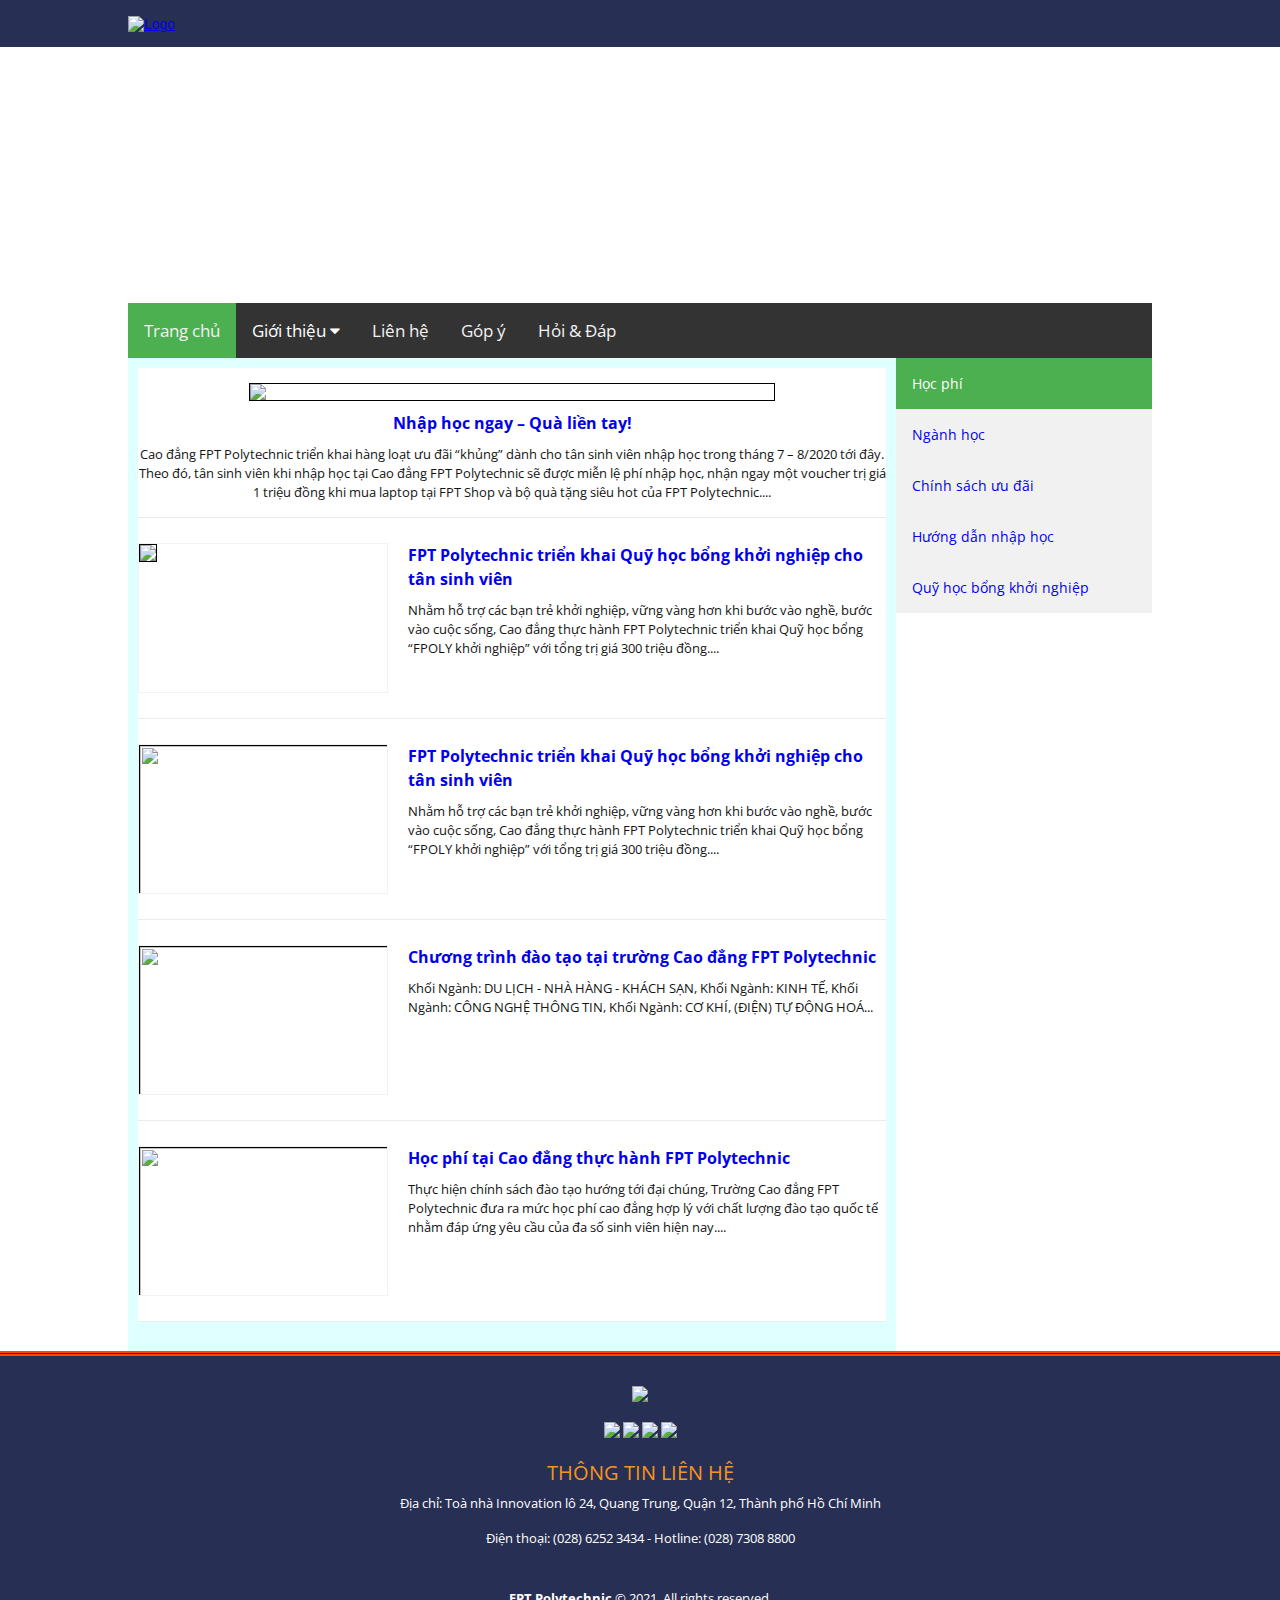
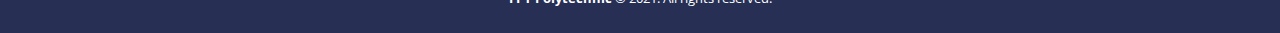
==== index.html @ 2bb1f350 "Update index.html" ====
<!DOCTYPE html>
<html lang="en">
<head>
    <meta charset="UTF-8">
    <meta name="viewport" content="width=device-width, initial-scale=1.0">
	<meta http-equiv="cache-control" content="no-cache">
    <meta http-equiv="expires" content="0">
    <meta http-equiv="pragma" content="no-cache">
    <!-- Meta Icon -->
    <link href='https://www.hoangduy.my.id/favicon.ico' rel='icon' type='image/x-icon'/>
    <!-- Meta Link -->
    <link href='https://hoangduyit.me' rel='canonical'/>
    <link href='https://hoangduyit.me' hreflang='x-default' rel='alternate'/>
    <title>Assignment</title>
    <link href="style.css?v=180120211" rel="stylesheet">
    <link rel="stylesheet" href="https://cdnjs.cloudflare.com/ajax/libs/font-awesome/4.7.0/css/font-awesome.min.css">
</head>
<body>
<header id="myHeader">
    <div class="bg_hd">
        <div class="container">
            <div class="logo_header">
                <a href="index.html"><img alt="Logo" src="images/logo-trang.png" class="logo" /></a>
            </div>
            <div id="wrap">
                <form action="" autocomplete="on">
                <input id="search" name="search" type="text" placeholder="Bạn tìm kiếm gì?">
                <input id="search_submit" value="Search" type="submit">
                </form>
            </div>
        </div>
    </div>
</header>
<div class="container">
    <div class="header"></div>
    <div class="topnav" id="myTopnav">
        <a href="index.html" class="active">Trang chủ</a>
        <div class="dropdown">
            <button class="dropbtn">Giới thiệu <i class="fa fa-caret-down"></i></button>
            <div class="dropdown-content">
                <a href="about.html">Giới thiệu chung</a>
                <a href="diagram.html">Sơ đồ tổ chức</a>
                <a href="library.html">Thư viện</a>
            </div>
        </div>
        <a href="contact.html">Liên hệ</a>
        <a href="feedback.html">Góp ý</a>
        <a href="faq.html">Hỏi & Đáp</a>
        <a href="javascript:void(0);" style="font-size:15px;" class="icon" onclick="menuFunction()">&#9776;</a>
    </div>
    <div class="article">
        <div class="content">
            <div class="post-article" style="padding: 15px 0px;">
                <div class="mask1">
                    <div class="thumb1">
                        <a href="chinh-sach-uu-dai.html"><img class="image" src="images/CoverFB.png"/></a>
                    </div>
                    <div class="list-post" style="width: 100%;margin-left: 0px;text-align: center;">
                        <div class="title" style="padding: 10px 0 0 0;"><a href="chinh-sach-uu-dai.html">Nhập học ngay – Quà liền tay!</a></div>
                        <div class="desc">
                            <div class="bbWrapper">Cao đẳng FPT Polytechnic triển khai hàng loạt ưu đãi “khủng” dành cho tân sinh viên nhập học trong tháng 7 – 8/2020 tới đây.
                                                Theo đó, tân sinh viên khi nhập học tại Cao đẳng FPT Polytechnic sẽ được miễn lệ phí nhập học, nhận ngay một voucher trị giá 1 triệu đồng khi mua laptop tại FPT Shop và bộ quà tặng siêu hot của FPT Polytechnic....</div>
                        </div>
                    </div>
                </div>
            </div>
            <div class="post-article">
                <div class="mask">
                    <div class="thumb">
                        <a href="quy-hoc-bong.html"><img class="image" src="images/hocbong.jpg"/></a>
                    </div>
                    <div class="list-post">
                        <div class="title"><a href="quy-hoc-bong.html">FPT Polytechnic triển khai Quỹ học bổng khởi nghiệp cho tân sinh viên</a></div>
                        <div class="desc">
                            <div class="bbWrapper">Nhằm hỗ trợ các bạn trẻ khởi nghiệp, vững vàng hơn khi bước vào nghề, bước vào cuộc sống, Cao đẳng thực hành FPT Polytechnic triển khai Quỹ học bổng “FPOLY khởi nghiệp” với tổng trị giá 300 triệu đồng....</div>
                        </div>
                    </div>
                </div>
            </div>
            <div class="post-article">
                <div class="mask">
                    <div class="thumb">
                        <a href="huong-dan-nhap-hoc.html"><img class="image" style="height: 150px;" src="images/hdannhoc1.png"/></a>
                    </div>
                    <div class="list-post">
                        <div class="title"><a href="huong-dan-nhap-hoc.html">FPT Polytechnic triển khai Quỹ học bổng khởi nghiệp cho tân sinh viên</a></div>
                        <div class="desc">
                            <div class="bbWrapper">Nhằm hỗ trợ các bạn trẻ khởi nghiệp, vững vàng hơn khi bước vào nghề, bước vào cuộc sống, Cao đẳng thực hành FPT Polytechnic triển khai Quỹ học bổng “FPOLY khởi nghiệp” với tổng trị giá 300 triệu đồng....</div>
                        </div>
                    </div>
                </div>
            </div>
            <div class="post-article">
                <div class="mask">
                    <div class="thumb">
                        <a href="nganh-hoc.html"><img class="image" style="height: 150px;" src="images/nganhhoc1.jpg"/></a>
                    </div>
                    <div class="list-post">
                        <div class="title"><a href="nganh-hoc.html">Chương trình đào tạo tại trường Cao đẳng FPT Polytechnic</a></div>
                        <div class="desc">
                            <div class="bbWrapper">Khối Ngành: DU LỊCH - NHÀ HÀNG - KHÁCH SẠN, Khối Ngành: KINH TẾ, Khối Ngành: CÔNG NGHỆ THÔNG TIN, Khối Ngành: CƠ KHÍ, (ĐIỆN) TỰ ĐỘNG HOÁ...</div>
                        </div>
                    </div>
                </div>
            </div>
            <div class="post-article">
                <div class="mask">
                    <div class="thumb">
                        <a href="nganh-hoc.html"><img class="image" style="height: 150px;" src="images/hocphi.jpg"/></a>
                    </div>
                    <div class="list-post">
                        <div class="title"><a href="nganh-hoc.html">Học phí tại Cao đẳng thực hành FPT Polytechnic</a></div>
                        <div class="desc">
                            <div class="bbWrapper">Thực hiện chính sách đào tạo hướng tới đại chúng, Trường Cao đẳng FPT Polytechnic đưa ra mức học phí cao đẳng hợp lý với chất lượng đào tạo quốc tế nhằm đáp ứng yêu cầu của đa số sinh viên hiện nay....</div>
                        </div>
                    </div>
                </div>
            </div>
            <br/><div id="fb-root"></div>
<script async defer crossorigin="anonymous" src="https://connect.facebook.net/vi_VN/sdk.js#xfbml=1&version=v9.0&appId=718808778602748&autoLogAppEvents=1" nonce="jPSbvKZ4"></script>
<div class="fb-like" data-href="https://hoangduyit.me/" data-width="" data-layout="standard" data-action="like" data-size="small" data-share="true"></div>
        </div>
    </div>
    <div class="aside">
        <div class="sidebar">
            <a class="active" href="hoc-phi.html">Học phí</a>
            <a href="nganh-hoc.html">Ngành học</a>
            <a href="chinh-sach-uu-dai.html">Chính sách ưu đãi</a>
            <a href="huong-dan-nhap-hoc.html">Hướng dẫn nhập học</a>
            <a href="quy-hoc-bong.html">Quỹ học bổng khởi nghiệp</a>
        </div>
    </div>
</div>
<div class="container">
</div>
    <div class="footer">
            <p><img src="images/logo-trang.png"/></p>
            <div style="margin-top: 10px;">
                <span>
                    <a href="https://www.facebook.com/fpt.poly">
                    <img src="images/ico-fb-landing.png"/></a>
                </span>
                <span>
                    <a href="https://www.youtube.com/channel/UCHXm-vzOfAuLucVBKDUfhvQ">
                    <img src="images/ico-youtube-landing.png"/></a>
                </span>
                <span>
                <a href="http://vi.wikipedia.org/wiki/Tr%C6%B0%E1%BB%9Dng_Cao_%C4%91%E1%BA%B3ng_Th%E1%BB%B1c_h%C3%A0nh_FPT">
                    <img src="images/ico-wiki-landing.png"/></a>
                </span>
                <span><a href="https://plus.google.com/105027270805907603343/posts?prsrc=3">
                    <img src="images/ico-google-landing.png"/></a>
                </span>
            </div>
            <div style="color: #f7941d; font-size: 20px; margin-top: 10px; padding-top: 10px;">THÔNG TIN LIÊN HỆ</div>
            <p style="text-align: center;">Địa chỉ: Toà nhà Innovation lô 24, Quang Trung, Quận 12, Thành phố Hồ Chí Minh</p>
            <p style="text-align: center;">Điện thoại: (028) 6252 3434 - Hotline: (028) 7308 8800</p>
			<br/><p><b>FPT Polytechnic</b> © 2021. All rights reserved.</p>
    </div>
    <button onclick="topFunction()" id="myBtn" title="Go to top"><i class="fa fa-chevron-circle-up"></i></button>
    <script src="style.js" type="text/javascript"></script>

    <!-- Load Facebook SDK for JavaScript -->
    <div id="fb-root"></div>
    <script>
    window.fbAsyncInit = function() {
    FB.init({
        xfbml            : true,
        version          : 'v9.0'
    });
    };
    (function(d, s, id) {
        var js, fjs = d.getElementsByTagName(s)[0];
        if (d.getElementById(id)) return;
        js = d.createElement(s); js.id = id;
        js.src = 'https://connect.facebook.net/vi_VN/sdk/xfbml.customerchat.js';
        fjs.parentNode.insertBefore(js, fjs);
    }(document, 'script', 'facebook-jssdk'));</script>
    <!-- Your Chat Plugin code -->
    <div class="fb-customerchat"
        attribution=setup_tool
        page_id="107378617301481"
        theme_color="#0A7CFF"
        logged_in_greeting="Xin chào! Làm thế nào chúng tôi có thể giúp bạn?"
        logged_out_greeting="Xin chào! Làm thế nào chúng tôi có thể giúp bạn?">
    </div>
</body>
</html>
---- style.css ----
@import url('https://fonts.googleapis.com/css2?family=Open+Sans&display=swap');
body {
    font-family: Roboto, 'Open Sans', Arial, Helvetica, sans-serif;
    position: relative;
    font-size: 14px;
    font-weight: 400;
    font-style: normal;
    margin: 0;
    padding: 0;
}
p {
    padding: 5px;
    margin: 5px;
}
#myHeader{
    box-sizing: border-box;
    color: #212529;
    font-family: Montserrat, sans-serif;
    font-size: 14px;
}
.bg_hd{
    background: #272F54;
    color: white;
    padding: 15px 0px;
}
.logo_header{
    display: inline-block;
}
.logo{
    height: 55px;
    max-width: 100%;
    vertical-align: middle;
}
.container {
    max-width: 100%;
    padding-right: 10%;
    padding-left: 10%;
    margin-right: auto;
    margin-left: auto;
    margin: 0 auto;
    box-sizing: border-box;
}
.header {
    width: 100%;
    height: 0px;
    background-image: url('images/banner.png');
    background-size: 100% 100%;
    padding-bottom: 25%;
}
.article {
    min-height: 400px;
    width: 75%;
    background-color: lightcyan;
    float: left;
}
.article img {
    width: 100%;
    background-color: white;
}
.aside {
    min-height: 450px;
    width: 25%;
    float: right;
}
iframe[name=page] {
    width: 100%;
    min-height: 400px;
}
.topnav {
    overflow: hidden;
    background-color: #333;
}
.topnav a {
    float: left;
    display: block;
    color: #f2f2f2;
    text-align: center;
    padding: 16px;
    text-decoration: none;
    font-size: 17px;
}
.active {
    background-color: #4CAF50;
    color: white;
}
.topnav .icon {
    display: none;
}
.dropdown {
    float: left;
    overflow: hidden;
}
.dropdown .dropbtn {
    font-size: 17px;    
    border: none;
    color: white;
    padding: 16px;
    background-color: inherit;
    font-family: inherit;
    cursor: pointer;
}
.dropdown-content {
    display: none;
    position: absolute;
    background-color: #f9f9f9;
    min-width: 160px;
    box-shadow: 0px 8px 16px 0px rgba(0,0,0,0.2);
    z-index: 1;
}
.dropdown-content a {
    float: none;
    color: black;
    padding: 12px 16px;
    text-decoration: none;
    display: block;
    text-align: left;
}
.topnav a:hover, .dropdown:hover .dropbtn {
    background-color: #555;
    color: white;
}
.dropdown-content a:hover {
    background-color: #ddd;
    color: black;
}
.dropdown:hover .dropdown-content {
    display: block;
}
.sidebar {
    margin: 0;
    padding: 0;
    background-color: #f1f1f1;
    height: 100%;
    overflow: auto;
}
.sidebar a {
    display: block;
    padding: 16px;
    text-decoration: none;
}
.sidebar a:hover:not(.active) {
    background-color: #555;
    color: white;
}
input[type=text], select, textarea {
    width: 100%;
    padding: 12px;
    border: 1px solid #ccc;
    margin-top: 6px;
    margin-bottom: 15px;
    resize: vertical;
}
input[type=submit] {
    background-color: #4CAF50;
    color: white;
    padding: 12px 20px;
    border: none;
    cursor: pointer;
}
input[type=submit]:hover {
    background-color: #45a049;
}
.contact {
    padding: 10px;
}
.column {
    float: left;
    width: 45%;
    margin-top: 6px;
    padding: 10px;
}
@media screen and (max-width: 600px) {
    .topnav a:not(:first-child), .dropdown .dropbtn {display: none;}
    .topnav a.icon {float: right;display: block;}
    .sidebar a {text-align: center;float: none;}
}
@media screen and (max-width: 600px) {
    .topnav.responsive {position: relative;}
    .topnav.responsive .icon {position: absolute;right: 0;top: 0;}
    .topnav.responsive a {float: none;display: block;text-align: left;}
    .topnav.responsive .dropdown {float: none;}
    .topnav.responsive .dropdown-content {position: relative;}
    .topnav.responsive .dropdown .dropbtn {display: block;width: 100%;text-align: left;}
    .sidebar {width: 100%;height: auto;position: relative;}
    div.content {margin-left: 0;}
    .column, input[type=submit] {width: 80%;margin-top: 0;}
}
.content{
    padding: 5px;
    margin: 5px;
    background-color: lightcyan;
}
.content .image {
    border: 1px solid black;
    transition: .5s ease;
}
.content .image:hover {
    opacity: 0.8;
}
.center {
    display: block;
    margin-left: auto;
    margin-right: auto;
    width: 50%;
}
table {
    margin: 0 0 1.5em;
    width: 100%;
    border-collapse: collapse;
    border-spacing: 0;
}
.entry-title-kn{
    clear: both;
    font-size: 16px;
    padding-left: 15px;
}
.nganh-hoc{
    float: left;
    margin-bottom: 30px;
    min-height: 1px;
    position: relative;
    width: 295px;
}
.entry-title{
    margin: 0px;
    padding-bottom: 7px;
    padding-top: 5px;
}
.entry-thumb img{
    object-fit: cover;
    width: 95%;
}
.post-article{
    width: 100%;
    background-color: white;
    border-bottom: 1px solid rgb(235, 235, 235);
    box-sizing: border-box;
    color: #141414;
    font-size: 15px;
    margin-bottom: 0px;
    padding: 25px 0px;
    position: relative;
}
.mask{
    box-sizing: border-box;
    display: flex;
    flex-wrap: wrap;
}
.thumb{
    border: 1px solid rgba(0, 0, 0, 0.05);
    box-sizing: border-box;
    height: 150px;
    overflow: hidden;
    position: relative;
    width: 250px;
}
.thumbnail img{
    background-position: center center;
    background-size: cover;
    box-sizing: border-box;
    position: absolute;
}
.thumb1 img{
    display: block;
    margin-left: auto;
    margin-right: auto;
    width: 70%;
}
.list-post{
    box-sizing: border-box;
    margin-left: 20px;
    margin-top: 0px;
    width: calc((100% - 250px) - 20px);
}
.title{
    color: slateblue;
    box-sizing: border-box;
    font-size: 16px;
    font-weight: 700;
    line-height: 24px;
}
.title a{
    text-decoration: none;
}
.desc{
    box-sizing: border-box;
    font-size: 13px;
    line-height: 19px;
    margin-top: 10px;
}
.bbWrapper{
    box-sizing: border-box;
}
#myBtn {
    display: none;
    position: fixed;
    bottom: 20px;
    right: 30px;
    z-index: 99;
    font-size: 18px;
    border: none;
    outline: none;
    background-color: red;
    color: white;
    cursor: pointer;
    padding: 15px;
    border-radius: 4px;
}
#myBtn:hover {
    background-color: #555;
}
.footer {
    text-align: center;
    font-size: 13px;
    line-height: 20px;
    color: white;
    border-top: 5px double orangered;
    background-color: #272F54;
    clear: both;
    padding-top: 20px;
    padding-bottom: 15px;
}
.bg_hd .container #wrap {
    display: inline-block;
    position: relative;
    float: right;
    padding: 0;
}
.bg_hd .container input[type="text"] {
    height: 40px;
    font-size: 17px;
    display: inline-block;
    border: none;
    outline: none;
    color: #fff;
    padding: 3px;
    padding-right: 60px;
    position: absolute;
    top: 0;
    right: 0;
    background: none;
    z-index: 3;
    transition: width .4s cubic-bezier(0.000, 0.795, 0.000, 1.000);
    cursor: pointer;
}
.bg_hd .container input[type="text"]:focus:hover {
    border-bottom: 1px solid #BBB;
}
.bg_hd .container input[type="text"]:focus {
    width: 250px;
    z-index: 1;
    border-bottom: 1px solid #BBB;
    cursor: text;
}
.bg_hd .container input[type="submit"] {
    height: 55px;
    width: 63px;
    display: inline-block;
    color:red;
    float: right;
    background: url(images/search.png) center center no-repeat;
    text-indent: -10000px;
    border: none;
    position: absolute;
    top: 0;
    right: 0;
    z-index: 2;
    cursor: pointer;
    opacity: 0.4;
    transition: opacity .4s ease;
    border-radius: 5px;
}
.bg_hd .container input[type="submit"]:hover {
    opacity: 0.8;
}
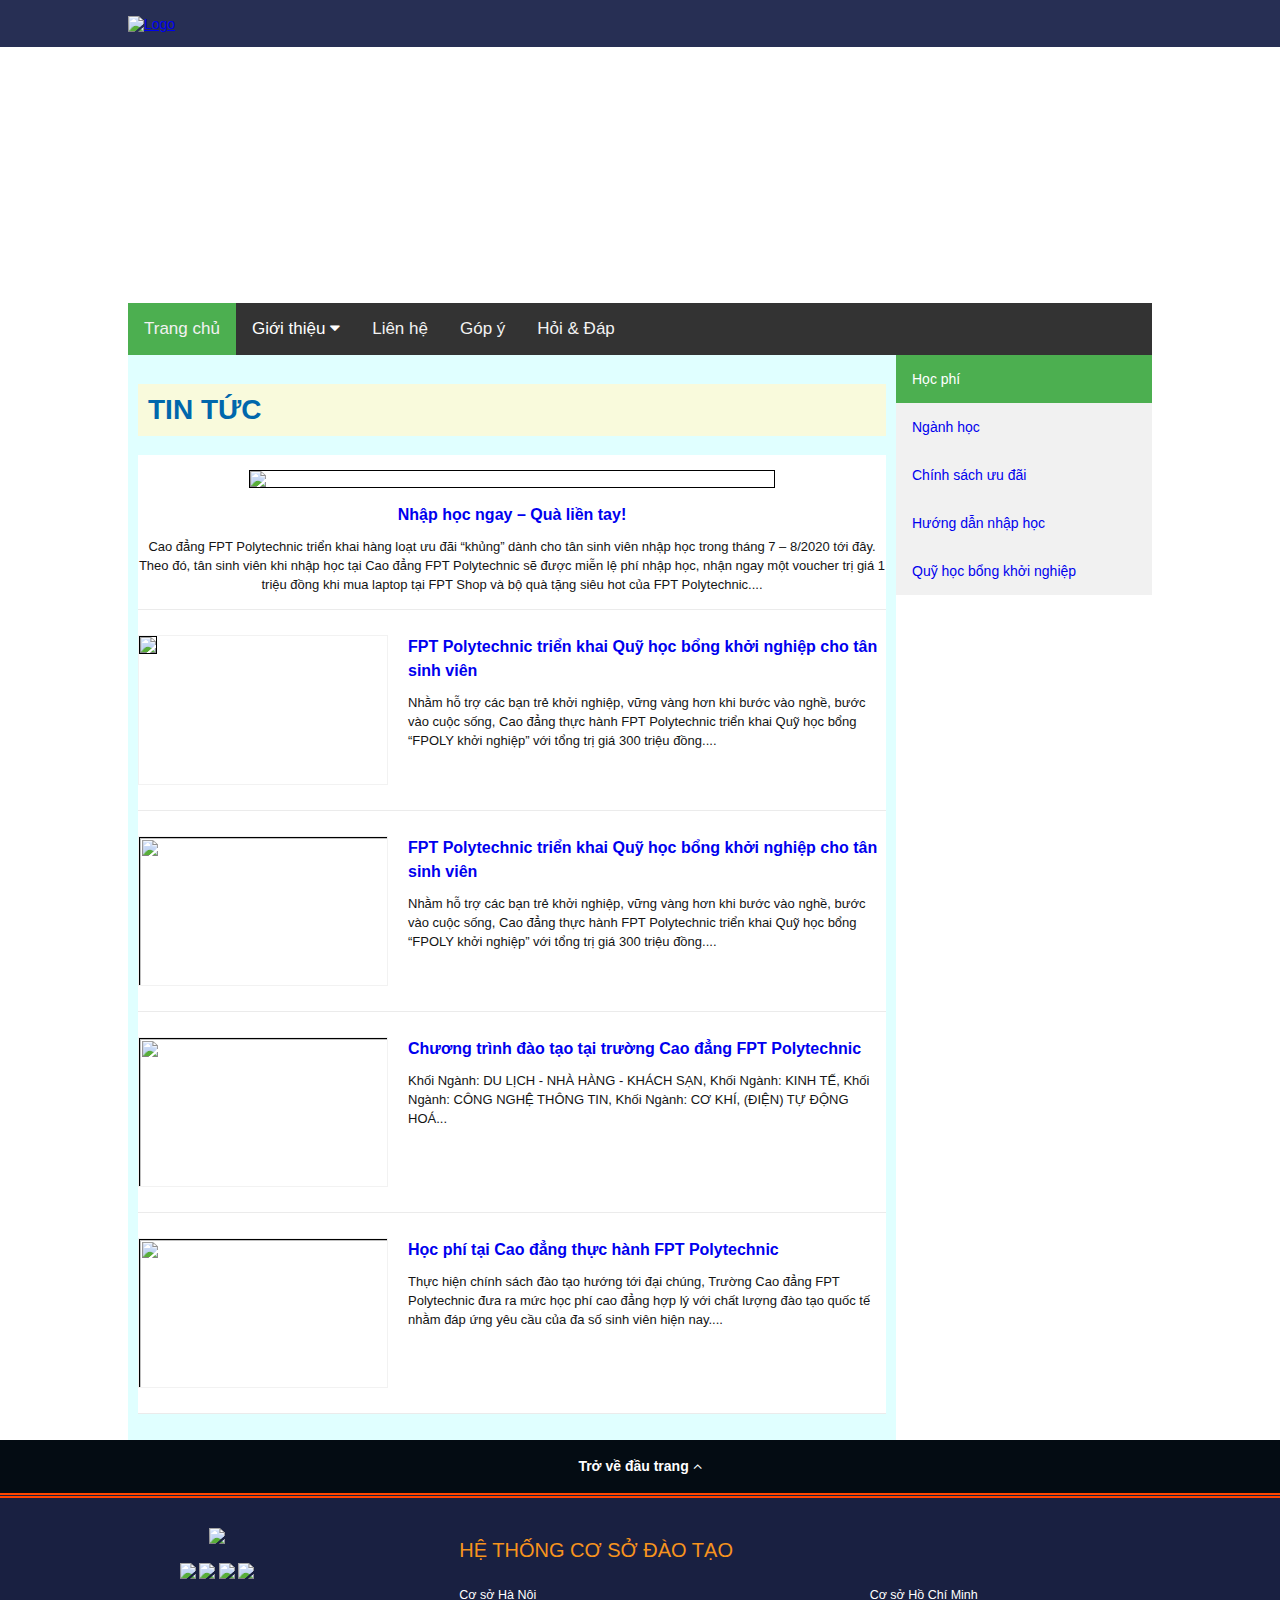
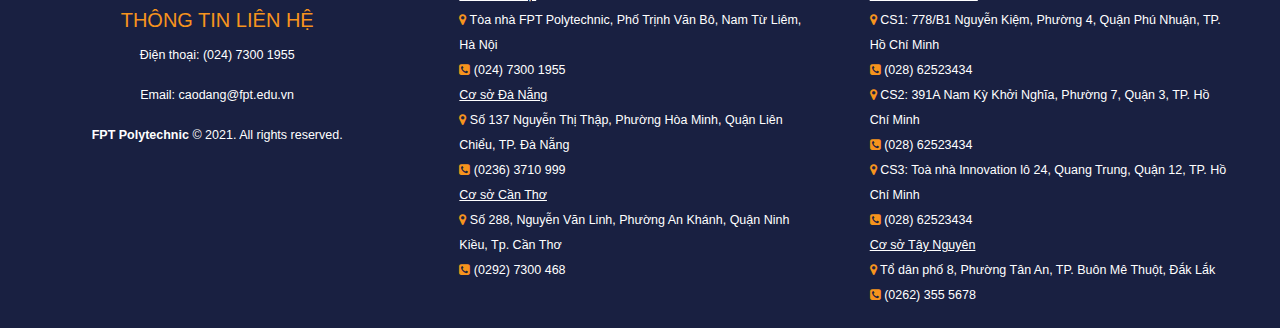
==== commit 24de4adf: "Change file" ====
--- a/index.html
+++ b/index.html
@@ -3,17 +3,20 @@
 <head>
     <meta charset="UTF-8">
     <meta name="viewport" content="width=device-width, initial-scale=1.0">
-	<meta http-equiv="cache-control" content="no-cache">
+    <title>Assignment</title>
+    <meta http-equiv="cache-control" content="no-cache">
     <meta http-equiv="expires" content="0">
     <meta http-equiv="pragma" content="no-cache">
     <!-- Meta Icon -->
-    <link href='https://www.hoangduy.my.id/favicon.ico' rel='icon' type='image/x-icon'/>
+    <link href="https://www.hoangduy.my.id/favicon.ico" rel="icon" type="image/x-icon"/>
     <!-- Meta Link -->
-    <link href='https://hoangduyit.me' rel='canonical'/>
-    <link href='https://hoangduyit.me' hreflang='x-default' rel='alternate'/>
-    <title>Assignment</title>
-    <link href="style.css?v=180120211" rel="stylesheet">
+    <link href="https://hoangduyit.me" rel="canonical"/>
+    <link href="https://hoangduyit.me" hreflang="x-default" rel="alternate"/>
+    <link href="style.css?v=19012021" rel="stylesheet">
     <link rel="stylesheet" href="https://cdnjs.cloudflare.com/ajax/libs/font-awesome/4.7.0/css/font-awesome.min.css">
+    <link rel="stylesheet" href="https://cdnjs.cloudflare.com/ajax/libs/hover.css/2.3.1/css/hover-min.css">
+    <script src="https://cdnjs.cloudflare.com/ajax/libs/jquery/3.5.1/jquery.min.js"></script>
+    <script src="style.js" type="text/javascript"></script>
 </head>
 <body>
 <header id="myHeader">
@@ -32,31 +35,32 @@
     </div>
 </header>
 <div class="container">
-    <div class="header"></div>
+    <div class="header hvr-underline-from-center"></div>
     <div class="topnav" id="myTopnav">
-        <a href="index.html" class="active">Trang chủ</a>
+        <a href="index.html" class="active hvr-underline-from-left">Trang chủ</a>
         <div class="dropdown">
-            <button class="dropbtn">Giới thiệu <i class="fa fa-caret-down"></i></button>
+            <button class="dropbtn hvr-underline-from-left">Giới thiệu <i class="fa fa-caret-down"></i></button>
             <div class="dropdown-content">
-                <a href="about.html">Giới thiệu chung</a>
-                <a href="diagram.html">Sơ đồ tổ chức</a>
-                <a href="library.html">Thư viện</a>
-            </div>
-        </div>
-        <a href="contact.html">Liên hệ</a>
-        <a href="feedback.html">Góp ý</a>
-        <a href="faq.html">Hỏi & Đáp</a>
+                <a class="hvr-overline-from-right" href="about.html">Giới thiệu chung</a>
+                <a class="hvr-overline-from-right" href="diagram.html">Sơ đồ tổ chức</a>
+                <a class="hvr-overline-from-right" href="library.html">Thư viện</a>
+            </div>
+        </div>
+        <a class="hvr-underline-from-left" href="contact.html">Liên hệ</a>
+        <a class="hvr-underline-from-left" href="feedback.html">Góp ý</a>
+        <a class="hvr-underline-from-left" href="faq.html">Hỏi & Đáp</a>
         <a href="javascript:void(0);" style="font-size:15px;" class="icon" onclick="menuFunction()">&#9776;</a>
     </div>
     <div class="article">
         <div class="content">
+            <h1 style="text-transform: uppercase;background-color: #f9fadc;padding: 10px;color: #0067ac !important;">Tin tức</h1>
             <div class="post-article" style="padding: 15px 0px;">
                 <div class="mask1">
                     <div class="thumb1">
-                        <a href="chinh-sach-uu-dai.html"><img class="image" src="images/CoverFB.png"/></a>
+                        <a href="chinh-sach-uu-dai.html"><img class="image hvr-grow" src="images/CoverFB.png"/></a>
                     </div>
                     <div class="list-post" style="width: 100%;margin-left: 0px;text-align: center;">
-                        <div class="title" style="padding: 10px 0 0 0;"><a href="chinh-sach-uu-dai.html">Nhập học ngay – Quà liền tay!</a></div>
+                        <div class="title" style="padding: 15px 0 0 0;"><a href="chinh-sach-uu-dai.html">Nhập học ngay – Quà liền tay!</a></div>
                         <div class="desc">
                             <div class="bbWrapper">Cao đẳng FPT Polytechnic triển khai hàng loạt ưu đãi “khủng” dành cho tân sinh viên nhập học trong tháng 7 – 8/2020 tới đây.
                                                 Theo đó, tân sinh viên khi nhập học tại Cao đẳng FPT Polytechnic sẽ được miễn lệ phí nhập học, nhận ngay một voucher trị giá 1 triệu đồng khi mua laptop tại FPT Shop và bộ quà tặng siêu hot của FPT Polytechnic....</div>
@@ -67,7 +71,7 @@
             <div class="post-article">
                 <div class="mask">
                     <div class="thumb">
-                        <a href="quy-hoc-bong.html"><img class="image" src="images/hocbong.jpg"/></a>
+                        <a href="quy-hoc-bong.html"><img class="image hvr-grow" src="images/hocbong.jpg"/></a>
                     </div>
                     <div class="list-post">
                         <div class="title"><a href="quy-hoc-bong.html">FPT Polytechnic triển khai Quỹ học bổng khởi nghiệp cho tân sinh viên</a></div>
@@ -80,7 +84,7 @@
             <div class="post-article">
                 <div class="mask">
                     <div class="thumb">
-                        <a href="huong-dan-nhap-hoc.html"><img class="image" style="height: 150px;" src="images/hdannhoc1.png"/></a>
+                        <a href="huong-dan-nhap-hoc.html"><img class="image hvr-grow" style="height: 150px;" src="images/hdannhoc1.png"/></a>
                     </div>
                     <div class="list-post">
                         <div class="title"><a href="huong-dan-nhap-hoc.html">FPT Polytechnic triển khai Quỹ học bổng khởi nghiệp cho tân sinh viên</a></div>
@@ -93,7 +97,7 @@
             <div class="post-article">
                 <div class="mask">
                     <div class="thumb">
-                        <a href="nganh-hoc.html"><img class="image" style="height: 150px;" src="images/nganhhoc1.jpg"/></a>
+                        <a href="nganh-hoc.html"><img class="image hvr-grow" style="height: 150px;" src="images/nganhhoc1.jpg"/></a>
                     </div>
                     <div class="list-post">
                         <div class="title"><a href="nganh-hoc.html">Chương trình đào tạo tại trường Cao đẳng FPT Polytechnic</a></div>
@@ -106,7 +110,7 @@
             <div class="post-article">
                 <div class="mask">
                     <div class="thumb">
-                        <a href="nganh-hoc.html"><img class="image" style="height: 150px;" src="images/hocphi.jpg"/></a>
+                        <a href="nganh-hoc.html"><img class="image hvr-grow" style="height: 150px;" src="images/hocphi.jpg"/></a>
                     </div>
                     <div class="list-post">
                         <div class="title"><a href="nganh-hoc.html">Học phí tại Cao đẳng thực hành FPT Polytechnic</a></div>
@@ -117,72 +121,111 @@
                 </div>
             </div>
             <br/><div id="fb-root"></div>
-<script async defer crossorigin="anonymous" src="https://connect.facebook.net/vi_VN/sdk.js#xfbml=1&version=v9.0&appId=718808778602748&autoLogAppEvents=1" nonce="jPSbvKZ4"></script>
-<div class="fb-like" data-href="https://hoangduyit.me/" data-width="" data-layout="standard" data-action="like" data-size="small" data-share="true"></div>
+            <script async defer crossorigin="anonymous" src="https://connect.facebook.net/vi_VN/sdk.js#xfbml=1&version=v9.0&appId=718808778602748&autoLogAppEvents=1" nonce="jPSbvKZ4"></script>
+            <div class="fb-like" data-href="https://hoangduyit.me/" data-width="" data-layout="standard" data-action="like" data-size="small" data-share="true"></div>
+
+            
         </div>
     </div>
     <div class="aside">
         <div class="sidebar">
-            <a class="active" href="hoc-phi.html">Học phí</a>
-            <a href="nganh-hoc.html">Ngành học</a>
-            <a href="chinh-sach-uu-dai.html">Chính sách ưu đãi</a>
-            <a href="huong-dan-nhap-hoc.html">Hướng dẫn nhập học</a>
-            <a href="quy-hoc-bong.html">Quỹ học bổng khởi nghiệp</a>
-        </div>
-    </div>
-</div>
-<div class="container">
-</div>
-    <div class="footer">
-            <p><img src="images/logo-trang.png"/></p>
-            <div style="margin-top: 10px;">
-                <span>
-                    <a href="https://www.facebook.com/fpt.poly">
-                    <img src="images/ico-fb-landing.png"/></a>
-                </span>
-                <span>
-                    <a href="https://www.youtube.com/channel/UCHXm-vzOfAuLucVBKDUfhvQ">
-                    <img src="images/ico-youtube-landing.png"/></a>
-                </span>
-                <span>
-                <a href="http://vi.wikipedia.org/wiki/Tr%C6%B0%E1%BB%9Dng_Cao_%C4%91%E1%BA%B3ng_Th%E1%BB%B1c_h%C3%A0nh_FPT">
-                    <img src="images/ico-wiki-landing.png"/></a>
-                </span>
-                <span><a href="https://plus.google.com/105027270805907603343/posts?prsrc=3">
-                    <img src="images/ico-google-landing.png"/></a>
-                </span>
-            </div>
-            <div style="color: #f7941d; font-size: 20px; margin-top: 10px; padding-top: 10px;">THÔNG TIN LIÊN HỆ</div>
-            <p style="text-align: center;">Địa chỉ: Toà nhà Innovation lô 24, Quang Trung, Quận 12, Thành phố Hồ Chí Minh</p>
-            <p style="text-align: center;">Điện thoại: (028) 6252 3434 - Hotline: (028) 7308 8800</p>
-			<br/><p><b>FPT Polytechnic</b> © 2021. All rights reserved.</p>
-    </div>
-    <button onclick="topFunction()" id="myBtn" title="Go to top"><i class="fa fa-chevron-circle-up"></i></button>
-    <script src="style.js" type="text/javascript"></script>
+            <a class="active hvr-bounce-to-right" href="hoc-phi.html">Học phí</a>
+            <a class="hvr-overline-reveal" href="nganh-hoc.html">Ngành học</a>
+            <a class="hvr-overline-reveal" href="chinh-sach-uu-dai.html">Chính sách ưu đãi</a>
+            <a class="hvr-overline-reveal" href="huong-dan-nhap-hoc.html">Hướng dẫn nhập học</a>
+            <a class="hvr-overline-reveal" href="quy-hoc-bong.html">Quỹ học bổng khởi nghiệp</a>
+        </div>
+    </div>
+</div>
+<div class="backtop">
+    <div><a class="back-to-top"><h4>Trở về đầu trang <i class="fa fa-angle-up" aria-hidden="true"></i></h4></a></div>
+</div>
+<div class="footer">
+    <div class="column1">
+        <p><img src="images/logo-trang.png"/></p>
+        <span>
+            <a href="https://www.facebook.com/fpt.poly">
+            <img src="images/ico-fb-landing.png"/></a>
+        </span>
+        <span>
+            <a href="https://www.youtube.com/channel/UCHXm-vzOfAuLucVBKDUfhvQ">
+            <img src="images/ico-youtube-landing.png"/></a>
+        </span>
+        <span>
+        <a href="http://vi.wikipedia.org/wiki/Tr%C6%B0%E1%BB%9Dng_Cao_%C4%91%E1%BA%B3ng_Th%E1%BB%B1c_h%C3%A0nh_FPT">
+            <img src="images/ico-wiki-landing.png"/></a>
+        </span>
+        <span><a href="https://plus.google.com/105027270805907603343/posts?prsrc=3">
+            <img src="images/ico-google-landing.png"/></a>
+        </span>
+        <div style="color: #f7941d; font-size: 20px; margin-top: 10px; padding-top: 10px;">THÔNG TIN LIÊN HỆ</div>
+        <p>Điện thoại: (024) 7300 1955</p>
+        <p>Email: caodang@fpt.edu.vn</p>
+        <p><b>FPT Polytechnic</b> © 2021. All rights reserved.</p>
+    </div>
+    <div class="column2 hidden-mobile">
+        <div class="title-column">HỆ THỐNG CƠ SỞ ĐÀO TẠO</div>
+        <div style="margin-top: 20px;">
+            <u>Cơ sở Hà Nội</u><br/>
+            <span style="text-align:justify;">
+                <i class="fa fa-map-marker" style="color: #f7941d;"></i> Tòa nhà FPT Polytechnic, Phố Trịnh Văn Bô, Nam Từ Liêm, Hà Nội<br>
+                <i class="fa fa-phone-square" style="color: #f7941d;"></i> (024) 7300 1955
+            </span>
+            <div><u style="padding-top: 10px;">Cơ sở Đà Nẵng</u></div>
+            <span style="text-align:justify;">
+                <i class="fa fa-map-marker" style="color: #f7941d;"></i> Số 137 Nguyễn Thị Thập, Phường Hòa Minh, Quận Liên Chiểu, TP. Đà Nẵng<br>
+                <i class="fa fa-phone-square" style="color: #f7941d;"></i> (0236) 3710 999
+            </span>
+            <div><u style="padding-top: 10px;">Cơ sở Cần Thơ</u></div>
+            <span style="text-align:justify;">
+                <i class="fa fa-map-marker" style="color: #f7941d;"></i> Số 288, Nguyễn Văn Linh, Phường An Khánh, Quận Ninh Kiều, Tp. Cần Thơ<br>
+                <i class="fa fa-phone-square" style="color: #f7941d;"></i> (0292) 7300 468
+            </span>
+        </div>
+    </div>
+    <div class="column3 hidden-mobile">
+        <div class="title-column" style="outline: none;text-indent: -9999px;">HỆ THỐNG CƠ SỞ ĐÀO TẠO</div>
+        <div style="margin-top: 20px;">
+            <div><u>Cơ sở Hồ Chí Minh</u></div>
+            <span style="text-align:justify;">
+                <i class="fa fa-map-marker" style="color: #f7941d;"></i> CS1: 778/B1 Nguyễn Kiệm, Phường 4, Quận Phú Nhuận, TP. Hồ Chí Minh<br>
+                <i class="fa fa-phone-square" style="color: #f7941d;"></i> (028) 62523434<br>
+                <i class="fa fa-map-marker" style="color: #f7941d;"></i> CS2: 391A Nam Kỳ Khởi Nghĩa, Phường 7, Quận 3, TP. Hồ Chí Minh<br>
+                <i class="fa fa-phone-square" style="color: #f7941d;"></i> (028) 62523434<br>
+                <i class="fa fa-map-marker" style="color: #f7941d;"></i> CS3: Toà nhà Innovation lô 24, Quang Trung, Quận 12, TP. Hồ Chí Minh<br>
+                <i class="fa fa-phone-square" style="color: #f7941d;"></i> (028) 62523434
+            </span>
+            <div><u style="padding-top: 10px;">Cơ sở Tây Nguyên</u></div>
+            <span style="text-align:justify;">
+                <i class="fa fa-map-marker" style="color: #f7941d;"></i> Tổ dân phố 8, Phường Tân An, TP. Buôn Mê Thuột, Đắk Lắk<br>
+                <i class="fa fa-phone-square" style="color: #f7941d;"></i> (0262) 355 5678
+            </span>
+        </div>
+    </div>
+</div>
+<!-- Load Facebook SDK for JavaScript -->
+<div id="fb-root"></div>
+<script>
+    window.fbAsyncInit = function() {
+        FB.init({
+            xfbml: true,
+            version: 'v9.0'
+        });
+    };
 
-    <!-- Load Facebook SDK for JavaScript -->
-    <div id="fb-root"></div>
-    <script>
-    window.fbAsyncInit = function() {
-    FB.init({
-        xfbml            : true,
-        version          : 'v9.0'
-    });
-    };
     (function(d, s, id) {
         var js, fjs = d.getElementsByTagName(s)[0];
         if (d.getElementById(id)) return;
-        js = d.createElement(s); js.id = id;
+        js = d.createElement(s);
+        js.id = id;
         js.src = 'https://connect.facebook.net/vi_VN/sdk/xfbml.customerchat.js';
         fjs.parentNode.insertBefore(js, fjs);
-    }(document, 'script', 'facebook-jssdk'));</script>
-    <!-- Your Chat Plugin code -->
-    <div class="fb-customerchat"
-        attribution=setup_tool
-        page_id="107378617301481"
-        theme_color="#0A7CFF"
-        logged_in_greeting="Xin chào! Làm thế nào chúng tôi có thể giúp bạn?"
-        logged_out_greeting="Xin chào! Làm thế nào chúng tôi có thể giúp bạn?">
-    </div>
+    }(document, 'script', 'facebook-jssdk'));
+</script>
+<!-- Your Chat Plugin code -->
+<div class="fb-customerchat" attribution=setup_tool page_id="107378617301481" theme_color="#0A7CFF"
+    logged_in_greeting="Xin chào! Làm thế nào chúng tôi có thể giúp bạn?"
+    logged_out_greeting="Xin chào! Làm thế nào chúng tôi có thể giúp bạn?">
+</div>
 </body>
 </html>--- a/style.css
+++ b/style.css
@@ -1,6 +1,6 @@
 @import url('https://fonts.googleapis.com/css2?family=Open+Sans&display=swap');
 body {
-    font-family: Roboto, 'Open Sans', Arial, Helvetica, sans-serif;
+    font-family: Roboto, Arial;
     position: relative;
     font-size: 14px;
     font-weight: 400;
@@ -169,10 +169,12 @@
     margin-top: 6px;
     padding: 10px;
 }
-@media screen and (max-width: 600px) {
+@media screen and (max-width: 400px) {
     .topnav a:not(:first-child), .dropdown .dropbtn {display: none;}
     .topnav a.icon {float: right;display: block;}
     .sidebar a {text-align: center;float: none;}
+    div.list-post{width: auto;margin-left: 0;}
+    body { font-size: 60%; }
 }
 @media screen and (max-width: 600px) {
     .topnav.responsive {position: relative;}
@@ -181,9 +183,21 @@
     .topnav.responsive .dropdown {float: none;}
     .topnav.responsive .dropdown-content {position: relative;}
     .topnav.responsive .dropdown .dropbtn {display: block;width: 100%;text-align: left;}
-    .sidebar {width: 100%;height: auto;position: relative;}
+    .sidebar a {float: left;}
     div.content {margin-left: 0;}
     .column, input[type=submit] {width: 80%;margin-top: 0;}
+    div.list-post{width: auto;margin-left: 0;text-align: center;}
+    div.list-post .title{padding-top: 10px;;}
+    .footer{display: none;text-align: center;}
+    .hidden-mobile {display: none;}
+    div.footer .column1{width: 100%;}
+    div.container{width: 100%;padding:0;}
+    div.article{width: 100%;}
+    div.aside{display: none;}
+    div.sidebar {display: block}
+    div.thumb{width: 100%;}
+    div.thumb img {display: block; margin-left: auto; margin-right: auto; width: 70%; }
+    body { font-size: 80%; }
 }
 .content{
     padding: 5px;
@@ -282,6 +296,27 @@
 .title a{
     text-decoration: none;
 }
+.title a:hover{
+    text-decoration: none;
+    background: rgba(255, 253, 160, 1);
+    background: -webkit-linear-gradient( left, #3a3d3d 0%, #97fba0 25%, #97b1fb 50%, #00ffff 100%) repeat;
+    -webkit-background-clip: text;
+    -ms-background-clip: text;
+    -moz-background-clip: text;
+    background-clip: text;
+    -webkit-text-fill-color: transparent;
+    -ms-text-fill-color: transparent;
+    -moz-text-fill-color: transparent;
+    text-emphasis-color: transparent;
+    -webkit-animation-name: masked-animation;
+    -webkit-animation-duration: 30s;
+    -webkit-animation-iteration-count: infinite;
+    -webkit-animation-timing-function: linear;
+}
+@-webkit-keyframes masked-animation {
+    0% {background-position: 0 0;}
+    100% {background-position: -8000px -3000px;}
+}
 .desc{
     box-sizing: border-box;
     font-size: 13px;
@@ -291,34 +326,46 @@
 .bbWrapper{
     box-sizing: border-box;
 }
-#myBtn {
-    display: none;
-    position: fixed;
-    bottom: 20px;
-    right: 30px;
-    z-index: 99;
-    font-size: 18px;
-    border: none;
-    outline: none;
-    background-color: red;
-    color: white;
-    cursor: pointer;
-    padding: 15px;
-    border-radius: 4px;
-}
-#myBtn:hover {
-    background-color: #555;
-}
 .footer {
+    font-size: 12.5px;
+    line-height: 25px;
+    color: white;
+    border-top: 5px double orangered;
+    background-color: #192041;
+    clear: both;
+    padding: 20px 0;
+    display: flex;
+}
+.footer .title-column{
+    color: #f7941d;
+    font-size: 20px;
+    margin-top: 10px;
+    padding-top: 10px;
+}
+.footer > img > a {
+    object-fit: cover; 
+}
+.footer .column1{
+    width: 32%;
+    padding: 0 25px;
     text-align: center;
-    font-size: 13px;
-    line-height: 20px;
-    color: white;
-    border-top: 5px double orangered;
-    background-color: #272F54;
+}
+.footer .column2{
+    width: 30%;
+    float: left;
+    padding: 0 25px;
+}
+.footer .column3{
+    width: 30%;
+    float: left;
+    padding: 0 50px 0 25px;
+}
+.footer-end{
+    background: #040c13!important;
+    color: white;
+    display: flex;
+    justify-content: center;
     clear: both;
-    padding-top: 20px;
-    padding-bottom: 15px;
 }
 .bg_hd .container #wrap {
     display: inline-block;
@@ -372,4 +419,21 @@
 }
 .bg_hd .container input[type="submit"]:hover {
     opacity: 0.8;
+}
+.backtop{
+    background: #040c13!important;
+    color: white;
+    display: flex;
+    justify-content: center;
+    clear: both;
+}
+}
+.back-to-top a{
+    color: #1a6fb7;
+    cursor: pointer;
+    text-decoration: none;
+}
+.back-to-top a:hover{
+    color: white;
+    opacity: 0.7;
 }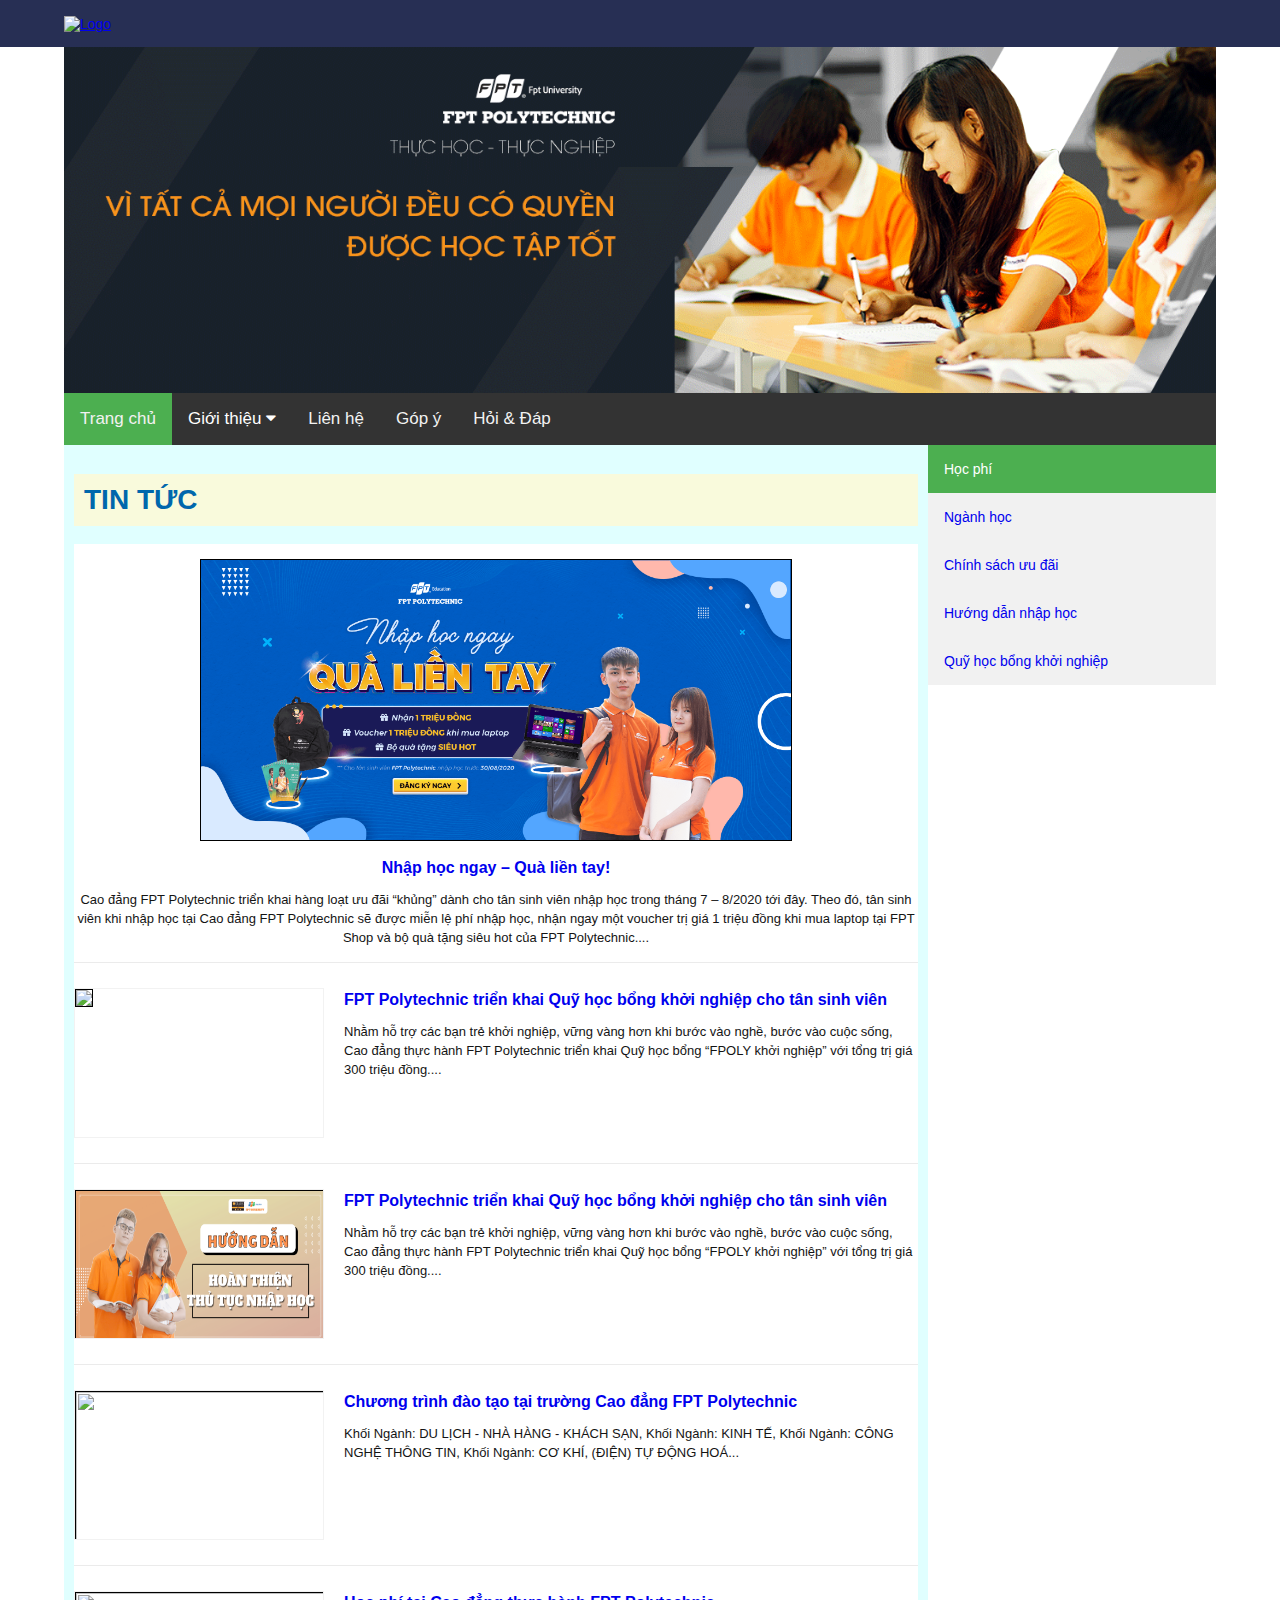
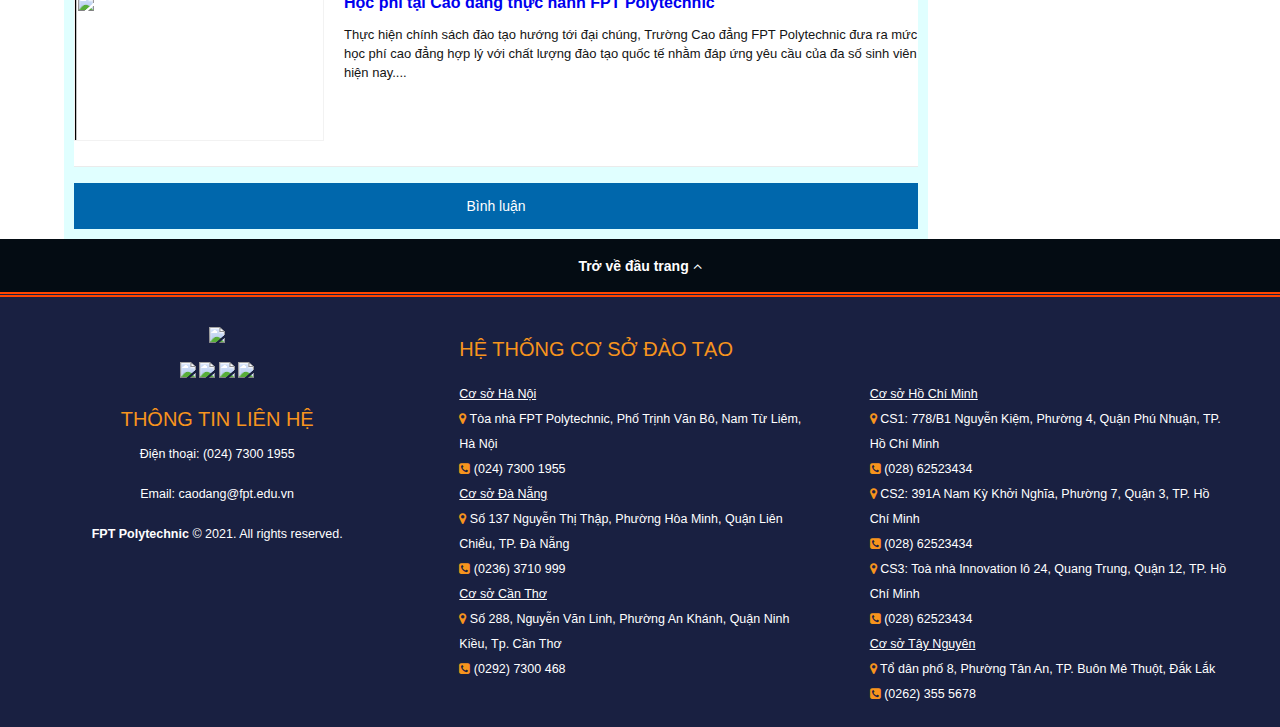
==== commit 124b618d: "Update file" ====
--- a/index.html
+++ b/index.html
@@ -2,7 +2,7 @@
 <html lang="en">
 <head>
     <meta charset="UTF-8">
-    <meta name="viewport" content="width=device-width, initial-scale=1.0">
+    <meta name="viewport" content="width=device-width, initial-scale=1, maximum-scale=1, user-scalable=no">
     <title>Assignment</title>
     <meta http-equiv="cache-control" content="no-cache">
     <meta http-equiv="expires" content="0">
@@ -12,7 +12,7 @@
     <!-- Meta Link -->
     <link href="https://hoangduyit.me" rel="canonical"/>
     <link href="https://hoangduyit.me" hreflang="x-default" rel="alternate"/>
-    <link href="style.css?v=19012021" rel="stylesheet">
+    <link href="style.css?v=190120211" rel="stylesheet">
     <link rel="stylesheet" href="https://cdnjs.cloudflare.com/ajax/libs/font-awesome/4.7.0/css/font-awesome.min.css">
     <link rel="stylesheet" href="https://cdnjs.cloudflare.com/ajax/libs/hover.css/2.3.1/css/hover-min.css">
     <script src="https://cdnjs.cloudflare.com/ajax/libs/jquery/3.5.1/jquery.min.js"></script>
@@ -23,9 +23,9 @@
     <div class="bg_hd">
         <div class="container">
             <div class="logo_header">
-                <a href="index.html"><img alt="Logo" src="images/logo-trang.png" class="logo" /></a>
-            </div>
-            <div id="wrap">
+                <a href="index.html"><img alt="Logo" src="images/logo.png" class="logo" /></a>
+            </div>
+            <div class="hidden-mobile" id="wrap">
                 <form action="" autocomplete="on">
                 <input id="search" name="search" type="text" placeholder="Bạn tìm kiếm gì?">
                 <input id="search_submit" value="Search" type="submit">
@@ -113,18 +113,20 @@
                         <a href="nganh-hoc.html"><img class="image hvr-grow" style="height: 150px;" src="images/hocphi.jpg"/></a>
                     </div>
                     <div class="list-post">
-                        <div class="title"><a href="nganh-hoc.html">Học phí tại Cao đẳng thực hành FPT Polytechnic</a></div>
+                        <div class="title"><a href="hoc-phi.html">Học phí tại Cao đẳng thực hành FPT Polytechnic</a></div>
                         <div class="desc">
                             <div class="bbWrapper">Thực hiện chính sách đào tạo hướng tới đại chúng, Trường Cao đẳng FPT Polytechnic đưa ra mức học phí cao đẳng hợp lý với chất lượng đào tạo quốc tế nhằm đáp ứng yêu cầu của đa số sinh viên hiện nay....</div>
                         </div>
                     </div>
                 </div>
             </div>
-            <br/><div id="fb-root"></div>
-            <script async defer crossorigin="anonymous" src="https://connect.facebook.net/vi_VN/sdk.js#xfbml=1&version=v9.0&appId=718808778602748&autoLogAppEvents=1" nonce="jPSbvKZ4"></script>
-            <div class="fb-like" data-href="https://hoangduyit.me/" data-width="" data-layout="standard" data-action="like" data-size="small" data-share="true"></div>
-
-            
+            <div class="hidden-mobile">
+                <br/>
+                <div class="comment">Bình luận</div>
+                <div id="fb-root"></div>
+                <script async defer crossorigin="anonymous" src="https://connect.facebook.net/vi_VN/sdk.js#xfbml=1&version=v9.0&appId=218992659020795&autoLogAppEvents=1" nonce="gmWvoYYZ"></script>
+                <div class="fb-comments" data-href="https://hoangduyit.me/" data-width="" data-numposts="10"></div>
+            </div>
         </div>
     </div>
     <div class="aside">
@@ -142,7 +144,7 @@
 </div>
 <div class="footer">
     <div class="column1">
-        <p><img src="images/logo-trang.png"/></p>
+        <p><img class="logo" style="vertical-align: unset;" src="images/logo-trang.png"/></p>
         <span>
             <a href="https://www.facebook.com/fpt.poly">
             <img src="images/ico-fb-landing.png"/></a>
--- a/style.css
+++ b/style.css
@@ -33,8 +33,8 @@
 }
 .container {
     max-width: 100%;
-    padding-right: 10%;
-    padding-left: 10%;
+    padding-right: 5%;
+    padding-left: 5%;
     margin-right: auto;
     margin-left: auto;
     margin: 0 auto;
@@ -45,7 +45,7 @@
     height: 0px;
     background-image: url('images/banner.png');
     background-size: 100% 100%;
-    padding-bottom: 25%;
+    padding-bottom: 30%;
 }
 .article {
     min-height: 400px;
@@ -174,7 +174,7 @@
     .topnav a.icon {float: right;display: block;}
     .sidebar a {text-align: center;float: none;}
     div.list-post{width: auto;margin-left: 0;}
-    body { font-size: 60%; }
+    body{font-family: Roboto, Arial;font-size: 80%;}
 }
 @media screen and (max-width: 600px) {
     .topnav.responsive {position: relative;}
@@ -185,9 +185,11 @@
     .topnav.responsive .dropdown .dropbtn {display: block;width: 100%;text-align: left;}
     .sidebar a {float: left;}
     div.content {margin-left: 0;}
-    .column, input[type=submit] {width: 80%;margin-top: 0;}
+    .column, input[type=submit]{width: 80%;margin-top: 0;padding-top: 7px;}
+    input[type=submit]{text-align: center;padding: 10px;display: block; margin-right: auto; margin-left: auto;}
+    input[type=text], select, textarea{width: 98%;padding: 10px 0 10px 10px;}
     div.list-post{width: auto;margin-left: 0;text-align: center;}
-    div.list-post .title{padding-top: 10px;;}
+    div.list-post .title{padding-top: 10px;}
     .footer{display: none;text-align: center;}
     .hidden-mobile {display: none;}
     div.footer .column1{width: 100%;}
@@ -196,8 +198,17 @@
     div.aside{display: none;}
     div.sidebar {display: block}
     div.thumb{width: 100%;}
-    div.thumb img {display: block; margin-left: auto; margin-right: auto; width: 70%; }
-    body { font-size: 80%; }
+    div.thumb img {display: block; margin-left: auto; margin-right: auto; width: 70%;}
+    body,.h1, .h2, .h3, .h4, .h5, .h6, h1, h2, h3, h4, h5, h6{font-family: Roboto, Arial;font-size: 100%;}
+    div.logo_header{display: block; margin-left: auto; margin-right: auto; width: 50%;}
+    div.logo_header .logo{display: block;height:auto;margin-left: auto; margin-right: auto;width: 90%;}
+    div.d-block {display: block!important;}
+    h4.entry-title-kn{text-align: center;}
+    h4.entry-title{padding-top: 7px;}
+    span.nganh-hoc{display: block;text-align: center;height:auto;margin-left: auto; margin-right: auto;width: 90%;float: none;}
+    div.row .column{padding: 0 0 10px 0;width: 100%;}
+    ul{padding-inline-start: 20px;font-size: 4.1vw;}
+    td{padding-top: 10px;font-size: 4vw;}
 }
 .content{
     padding: 5px;
@@ -427,7 +438,6 @@
     justify-content: center;
     clear: both;
 }
-}
 .back-to-top a{
     color: #1a6fb7;
     cursor: pointer;
@@ -436,4 +446,12 @@
 .back-to-top a:hover{
     color: white;
     opacity: 0.7;
+}
+.comment{
+    padding: 15px 0;
+    background-color: #0067ac!important;
+    color: white;
+    display: flex;
+    justify-content: center;
+    clear: both;
 }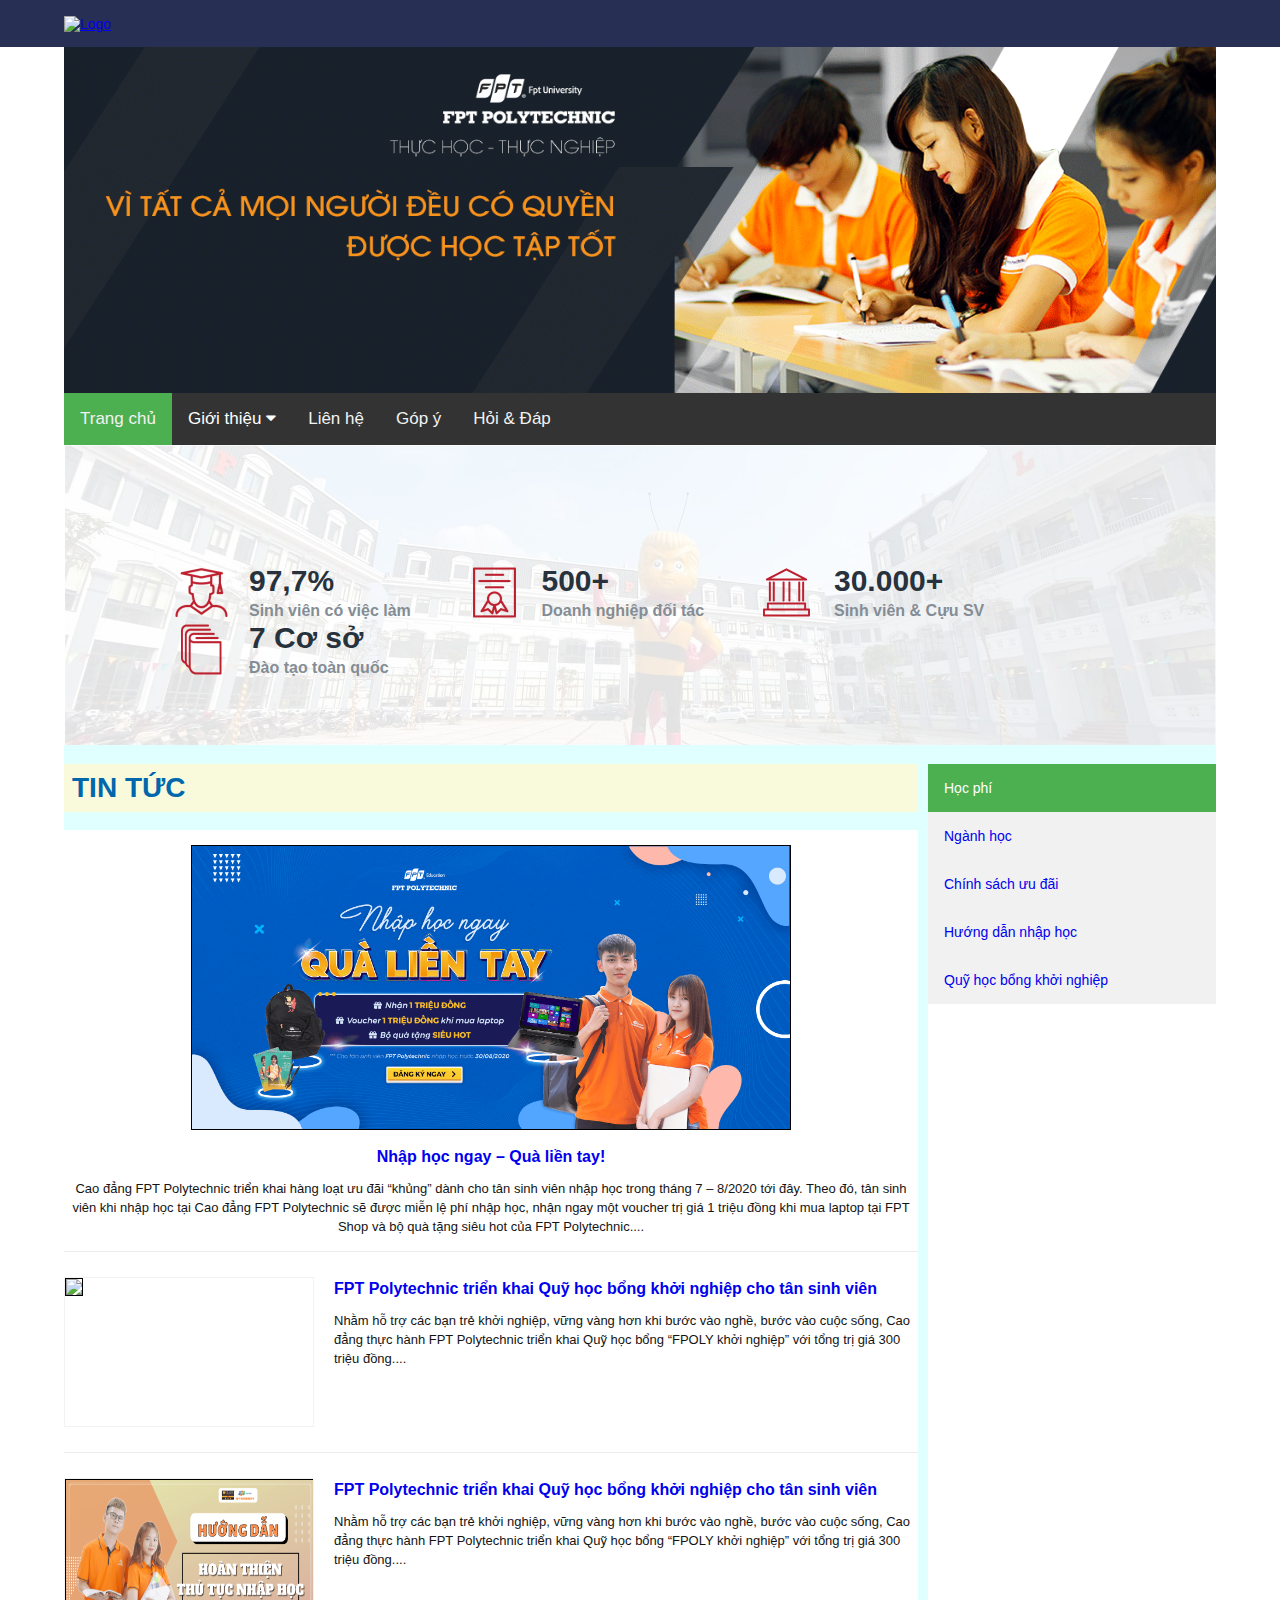
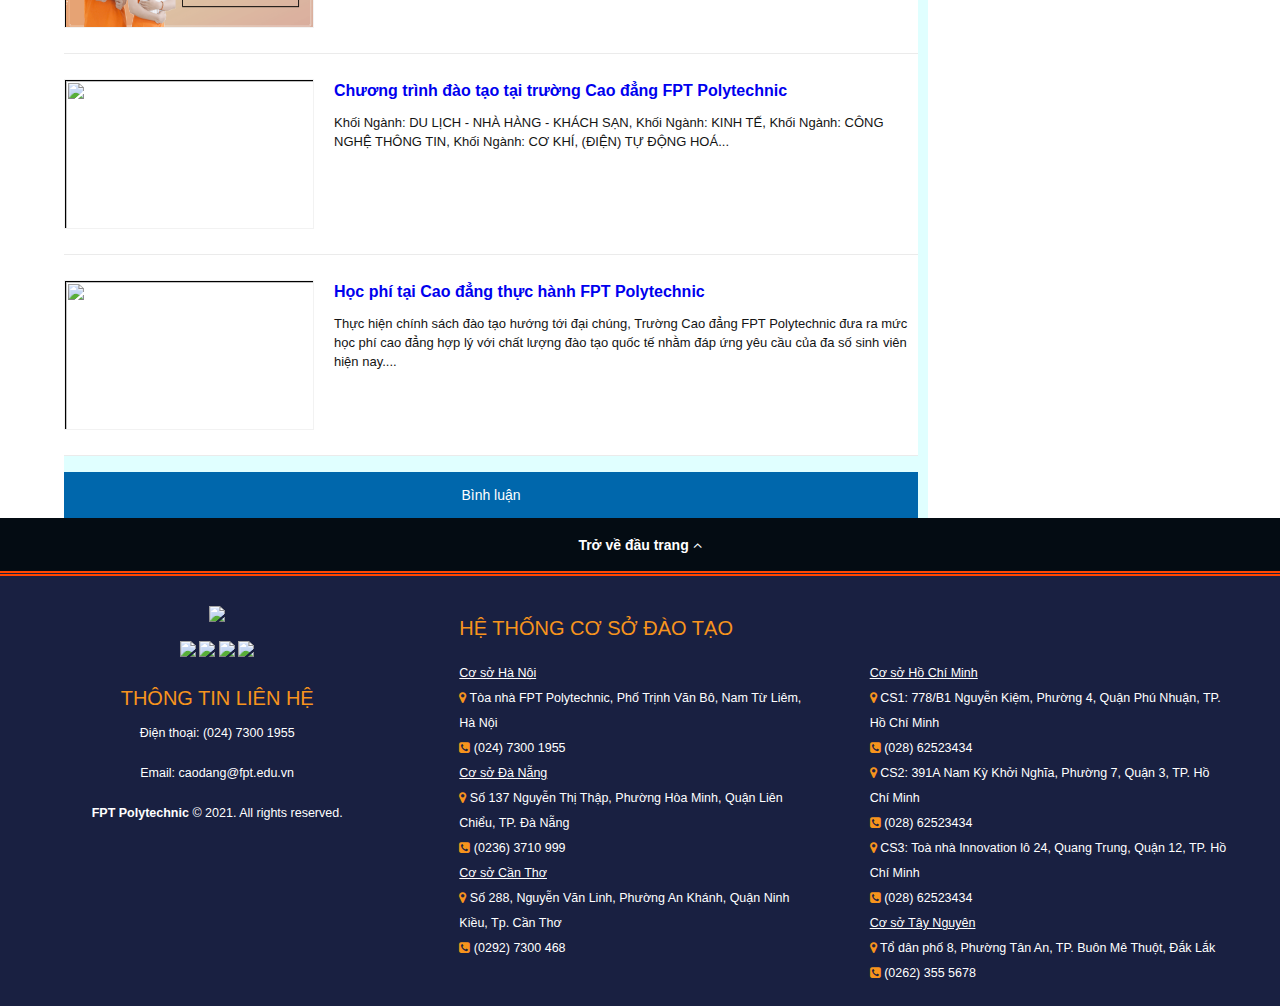
==== commit 300e4ee4: "Update file" ====
--- a/index.html
+++ b/index.html
@@ -51,9 +51,51 @@
         <a class="hvr-underline-from-left" href="faq.html">Hỏi & Đáp</a>
         <a href="javascript:void(0);" style="font-size:15px;" class="icon" onclick="menuFunction()">&#9776;</a>
     </div>
+    <div class="fpoly_counter hidden-mobile">
+        <div class="fpoly_banner">
+            <div class="fpoly_container">
+                <div class="fpoly_col">
+                    <div class="fpoly_counter_item">
+                        <div class="fpoly_icon"><img src="images/icon1-110x110.png"/></div>
+                        <div class="fpoly_stats">
+                            <div class="fpoly_count">97,7%</div>
+                            <div class="fpoly_info">Sinh viên có việc làm</div>
+                        </div>
+                    </div>
+                </div>
+                <div class="fpoly_col">
+                    <div class="fpoly_counter_item">
+                        <div class="fpoly_icon"><img src="images/icon2-110x110.png"/></div>
+                        <div class="fpoly_stats">
+                            <div class="fpoly_count">500+</div>
+                            <div class="fpoly_info">Doanh nghiệp đối tác</div>
+                        </div>
+                    </div>
+                </div>
+                <div class="fpoly_col">
+                    <div class="fpoly_counter_item">
+                        <div class="fpoly_icon"><img src="images/icon3-110x110.png"/></div>
+                        <div class="fpoly_stats">
+                            <div class="fpoly_count">30.000+</div>
+                            <div class="fpoly_info">Sinh viên & Cựu SV</div>
+                        </div>
+                    </div>
+                </div>
+                <div class="fpoly_col">
+                    <div class="fpoly_counter_item">
+                        <div class="fpoly_icon"><img src="images/icon4-110x110.png"/></div>
+                        <div class="fpoly_stats">
+                            <div class="fpoly_count">7 Cơ sở</div>
+                            <div class="fpoly_info">Đào tạo toàn quốc</div>
+                        </div>
+                    </div>
+                </div>
+            </div>
+        </div>
+    </div>
     <div class="article">
         <div class="content">
-            <h1 style="text-transform: uppercase;background-color: #f9fadc;padding: 10px;color: #0067ac !important;">Tin tức</h1>
+            <h1 class="title-feed">Tin tức</h1>
             <div class="post-article" style="padding: 15px 0px;">
                 <div class="mask1">
                     <div class="thumb1">
--- a/style.css
+++ b/style.css
@@ -48,7 +48,6 @@
     padding-bottom: 30%;
 }
 .article {
-    min-height: 400px;
     width: 75%;
     background-color: lightcyan;
     float: left;
@@ -57,10 +56,22 @@
     width: 100%;
     background-color: white;
 }
+.content{
+    padding-right: 10px;
+    background-color: lightcyan;
+}
+.content .image {
+    border: 1px solid black;
+    transition: .5s ease;
+}
+.content .image:hover {
+    opacity: 0.8;
+}
 .aside {
-    min-height: 450px;
     width: 25%;
     float: right;
+    padding-top: 19px;
+    background-color: lightcyan;
 }
 iframe[name=page] {
     width: 100%;
@@ -141,33 +152,6 @@
 .sidebar a:hover:not(.active) {
     background-color: #555;
     color: white;
-}
-input[type=text], select, textarea {
-    width: 100%;
-    padding: 12px;
-    border: 1px solid #ccc;
-    margin-top: 6px;
-    margin-bottom: 15px;
-    resize: vertical;
-}
-input[type=submit] {
-    background-color: #4CAF50;
-    color: white;
-    padding: 12px 20px;
-    border: none;
-    cursor: pointer;
-}
-input[type=submit]:hover {
-    background-color: #45a049;
-}
-.contact {
-    padding: 10px;
-}
-.column {
-    float: left;
-    width: 45%;
-    margin-top: 6px;
-    padding: 10px;
 }
 @media screen and (max-width: 400px) {
     .topnav a:not(:first-child), .dropdown .dropbtn {display: none;}
@@ -184,7 +168,7 @@
     .topnav.responsive .dropdown-content {position: relative;}
     .topnav.responsive .dropdown .dropbtn {display: block;width: 100%;text-align: left;}
     .sidebar a {float: left;}
-    div.content {margin-left: 0;}
+    div.content {margin-left: 0;padding-right: 0;}
     .column, input[type=submit]{width: 80%;margin-top: 0;padding-top: 7px;}
     input[type=submit]{text-align: center;padding: 10px;display: block; margin-right: auto; margin-left: auto;}
     input[type=text], select, textarea{width: 98%;padding: 10px 0 10px 10px;}
@@ -210,17 +194,32 @@
     ul{padding-inline-start: 20px;font-size: 4.1vw;}
     td{padding-top: 10px;font-size: 4vw;}
 }
-.content{
-    padding: 5px;
-    margin: 5px;
-    background-color: lightcyan;
-}
-.content .image {
-    border: 1px solid black;
-    transition: .5s ease;
-}
-.content .image:hover {
-    opacity: 0.8;
+input[type=text], select, textarea {
+    width: 100%;
+    padding: 12px;
+    border: 1px solid #ccc;
+    margin-top: 6px;
+    margin-bottom: 15px;
+    resize: vertical;
+}
+input[type=submit] {
+    background-color: #4CAF50;
+    color: white;
+    padding: 12px 20px;
+    border: none;
+    cursor: pointer;
+}
+input[type=submit]:hover {
+    background-color: #45a049;
+}
+.contact {
+    padding: 10px;
+}
+.column {
+    float: left;
+    width: 45%;
+    margin-top: 6px;
+    padding: 10px;
 }
 .center {
     display: block;
@@ -454,4 +453,73 @@
     display: flex;
     justify-content: center;
     clear: both;
+}
+.title-feed{
+    text-transform: uppercase;
+    background-color: #f9fadc;
+    padding: 8px;
+    color: #0067ac !important;
+}
+.fpoly_counter{
+    color: white;
+    justify-content: center;
+    clear: both;
+}
+.fpoly_banner{
+    background: url(images/banner-counter.jpg) 0% 0% / cover no-repeat;
+    box-sizing: border-box;
+    min-height: 300px;
+    padding-top: 40px;
+}
+.fpoly_container{
+    box-sizing: inherit;
+    padding: 80px 0 0 100px;
+}
+.fpoly_col{
+    float: left;
+    min-height: 1px;
+    position: relative;
+    width: 292.5px;
+}
+.fpoly_counter_item{
+    display: flex;
+    flex-flow: row wrap;
+    left: 10px;
+    position: relative;
+    text-align: center;
+}
+.fpoly_icon{
+    flex: 0 1 auto;
+    line-height: 10px;
+    max-width: 185px;
+    order: 0;
+    padding: 0px 20px 0px 0px;
+    text-align: right;
+}
+.fpoly_icon img{
+    border: 0px;
+    height: auto;
+    max-width: 100%;
+    vertical-align: middle;
+    width: 55px;
+}
+.fpoly_stats{
+    flex: 1 0 auto;
+    max-width: 185px;
+    order: 1;
+    padding: 0px;
+    text-align: left;
+}
+.fpoly_count{
+    color: #27323d;
+    font-size: 30px;
+    font-weight: bold;
+    line-height: 32px;
+    margin-bottom: 3px;
+}
+.fpoly_info{
+    color: #848d95;
+    font-size: 16px;
+    font-weight: 700;
+    line-height: 22px;
 }